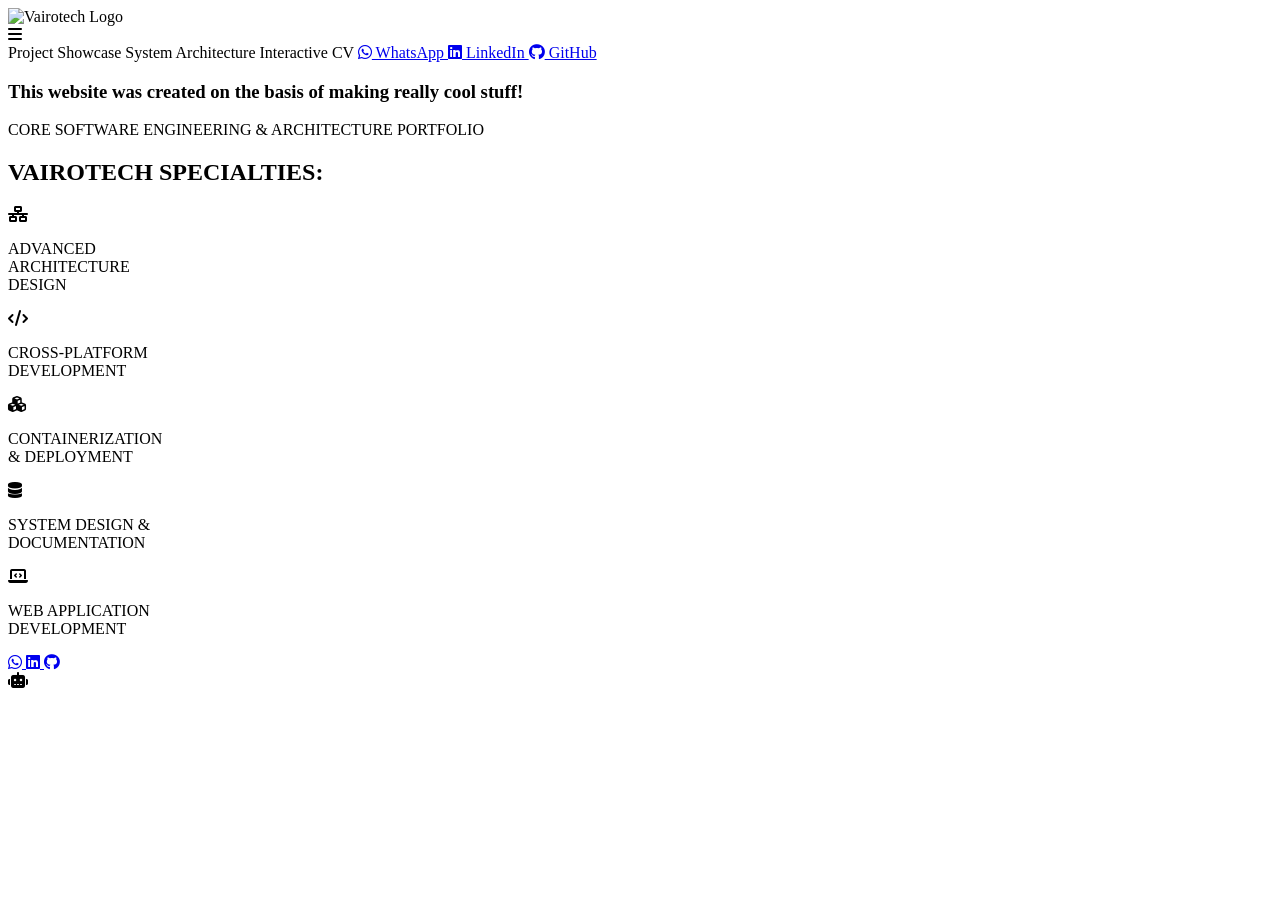
==== src/main/resources/templates/index.html @ 6f6c0505 "First Vairotech commit" ====
<!DOCTYPE html>
<html xmlns:th="http://www.thymeleaf.org">
<head>
    <meta charset="UTF-8">
    <meta name="viewport" content="width=device-width, initial-scale=1.0">
    <title>Vairotech Portfolio</title>
    <!-- FontAwesome for the Icons -->
    <link rel="stylesheet" href="https://cdnjs.cloudflare.com/ajax/libs/font-awesome/6.4.0/css/all.min.css">
    <!-- Thymeleaf CSS Link -->
    <link rel="stylesheet" th:href="@{/css/style.css}">
</head>
<body>

    <!-- Main Glowing Logo -->
    <img th:src="@{/images/VT logo.png}" alt="Vairotech Logo" class="main-logo">

    <!-- Cyber Hamburger Menu -->
    <div class="cyber-nav">
        <!-- VT OG Style Circular Button -->
        <div class="hamburger-icon" onclick="toggleMenu()">
            <i class="fa-solid fa-bars"></i>
        </div>
        
        <!-- The Frosted Glass Dropdown -->
        <div class="nav-dropdown" id="navDropdown">
            <a th:href="@{/projects}" onclick="closeMenu()">Project Showcase</a>
            <a th:href="@{/about}" onclick="closeMenu()">System Architecture</a>
            
            <!-- Now this opens your readable web CV! -->
            <a th:href="@{/myCV}" onclick="closeMenu()">Interactive CV</a>

            <a href="https://wa.me/qr/6LGR2HE7CTEMJ1" target="_blank">
                <i class="fa-brands fa-whatsapp"></i> WhatsApp
            </a>
            <a href="https://www.linkedin.com/in/tapiwanashe-mutsvairo-6bb804331" target="_blank">
                <i class="fa-brands fa-linkedin"></i> LinkedIn
            </a>
            <a href="https://github.com/Man-mutsv23" target="_blank">
                <i class="fa-brands fa-github"></i> GitHub
            </a>
        </div>
            

            

        </div>
    </div>

    <!-- The Authentic Tagline -->
    <h3 class="cyber-tagline">This website was created on the basis of making really cool stuff!</h3>
    <p class="subtitle">CORE SOFTWARE ENGINEERING &amp; ARCHITECTURE PORTFOLIO</p>
    
    <h2 class="section-heading">VAIROTECH SPECIALTIES:</h2>

    <!-- The 5 Glowing Nodes (Matches VT OG Exactly) -->
    <div class="specialties-grid">
        <div class="node-container">
            <div class="glowing-circle"><i class="fa-solid fa-network-wired"></i></div>
            <p>ADVANCED<br>ARCHITECTURE<br>DESIGN</p>
        </div>
        
        <div class="node-container">
            <div class="glowing-circle"><i class="fa-solid fa-code"></i></div>
            <p>CROSS-PLATFORM<br>DEVELOPMENT</p>
        </div>
        
        <div class="node-container">
            <div class="glowing-circle"><i class="fa-solid fa-cubes"></i></div>
            <p>CONTAINERIZATION<br>&amp; DEPLOYMENT</p>
        </div>
        
        <div class="node-container">
            <div class="glowing-circle"><i class="fa-solid fa-database"></i></div>
            <p>SYSTEM DESIGN &amp;<br>DOCUMENTATION</p>
        </div>
        
        <div class="node-container">
            <div class="glowing-circle"><i class="fa-solid fa-laptop-code"></i></div>
            <p>WEB APPLICATION<br>DEVELOPMENT</p>
        </div>
    </div>

    <!-- The VT OG Minimalist Footer -->
    <footer class="cyber-footer">
        <div class="social-links">
            <a href="https://wa.me/qr/6LGR2HE7CTEMJ1" target="_blank" class="social-icon">
                <i class="fa-brands fa-whatsapp"></i>
            </a>
            <a href="https://www.linkedin.com/in/tapiwanashe-mutsvairo-6bb804331" target="_blank" class="social-icon">
                <i class="fa-brands fa-linkedin"></i>
            </a>
            <a href="https://github.com/Man-mutsv23" target="_blank" class="social-icon">
                <i class="fa-brands fa-github"></i>
            </a>
        </div>
    </footer>

    <!-- NEW: FLOATING AI CHATBOT BUTTON -->
    <div class="ai-chat-button" onclick="toggleChatWindow()">
        <i class="fa-solid fa-robot"></i>
    </div>

    <!-- JavaScript for the Auto-Closing Menu -->
    <script>
        function toggleMenu() {
            const dropdown = document.getElementById("navDropdown");
            if (dropdown.style.display === "block") {
                dropdown.style.display = "none";
            } else {
                dropdown.style.display = "block";
            }
        }

        function closeMenu() {
            document.getElementById("navDropdown").style.display = "none";
        }
    </script>
</body>
</html>
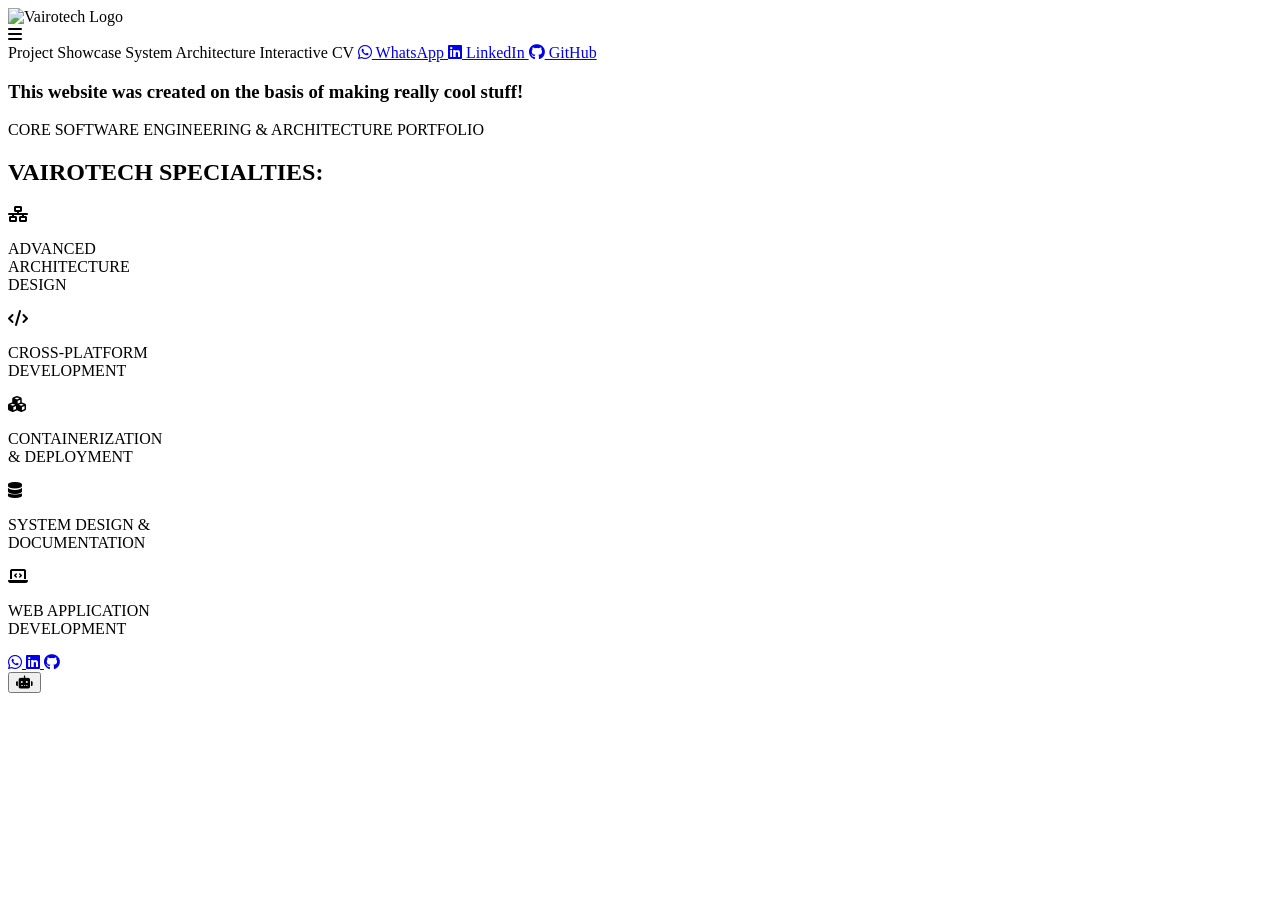
==== commit d77f1259: "Added in Chatbot features to start the process of linking the AI Engine to the main website" ====
--- a/src/main/resources/templates/index.html
+++ b/src/main/resources/templates/index.html
@@ -95,9 +95,28 @@
         </div>
     </footer>
 
-    <!-- NEW: FLOATING AI CHATBOT BUTTON -->
-    <div class="ai-chat-button" onclick="toggleChatWindow()">
-        <i class="fa-solid fa-robot"></i>
+    <!-- VAIROTECH FLOATING AI CHAT MODULE -->
+    <button id="chatToggleBtn" class="floating-chat-btn" onclick="toggleChat()">
+        <i class="fas fa-robot"></i> <!-- The Robot Icon from your design! -->
+    </button>
+
+    <div class="ai-chat-container" id="aiChatWidget" style="display: none;">
+        <div class="chat-header" style="display: flex; justify-content: space-between; align-items: center;">
+            <div>
+                <h3 class="cyber-tagline" style="margin: 0; font-size: 1.2rem;">Vairo AI Assistant</h3>
+                <p class="subtitle" style="margin: 5px 0 10px 0; font-size: 0.8rem;">Ask about Tapiwa's architecture.</p>
+            </div>
+            <button onclick="toggleChat()" class="close-chat-btn">✖</button>
+        </div>
+        
+        <div class="chat-box" id="chatBox">
+            <p class="ai-message"><strong>Vairo AI:</strong> Systems online. How can I help you today?</p>
+        </div>
+        
+        <div class="chat-input-area">
+            <input type="text" id="chatInput" placeholder="Type your query here..." onkeypress="handleKeyPress(event)">
+            <button onclick="sendMessage()" class="cyber-button">SEND</button>
+        </div>
     </div>
 
     <!-- JavaScript for the Auto-Closing Menu -->
@@ -114,6 +133,16 @@
         function closeMenu() {
             document.getElementById("navDropdown").style.display = "none";
         }
+
+        // Toggle the chat window open and closed
+    function toggleChat() {
+        const chatWidget = document.getElementById('aiChatWidget');
+        if (chatWidget.style.display === 'none' || chatWidget.style.display === '') {
+            chatWidget.style.display = 'block';
+        } else {
+            chatWidget.style.display = 'none';
+        }
+    }
     </script>
 </body>
 </html>
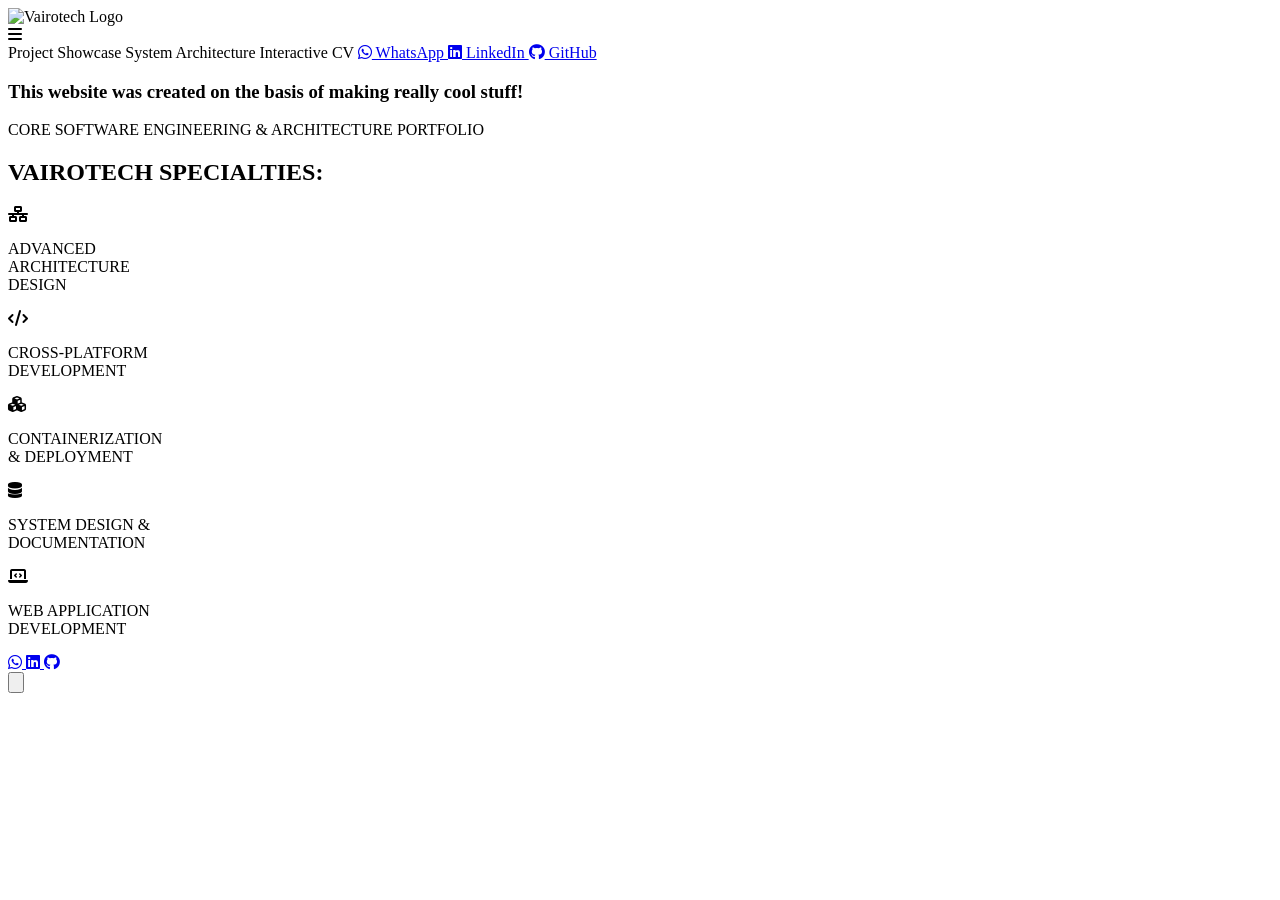
==== commit a3607eb9: "Added in a health check script" ====
--- a/src/main/resources/templates/index.html
+++ b/src/main/resources/templates/index.html
@@ -96,8 +96,20 @@
     </footer>
 
     <!-- VAIROTECH FLOATING AI CHAT MODULE -->
-    <button id="chatToggleBtn" class="floating-chat-btn" onclick="toggleChat()">
-        <i class="fas fa-robot"></i> <!-- The Robot Icon from your design! -->
+    <button id="chatToggleBtn" class="ai-chat-button" onclick="toggleChat()">
+        <!-- Custom Premium SVG Robot Icon -->
+        <svg viewBox="0 0 24 24" fill="none" xmlns="http://www.w3.org/2000/svg" class="custom-robot-icon">
+            <!-- Antenna & Glow -->
+            <path d="M12 2V6" stroke="#f3f4f6" stroke-width="2" stroke-linecap="round"/>
+            <circle cx="12" cy="2" r="2" fill="#00d2ff" filter="drop-shadow(0 0 4px #00d2ff)"/>
+            <!-- Robot Head -->
+            <rect x="4" y="6" width="16" height="14" rx="4" stroke="#f3f4f6" stroke-width="2" fill="#121317"/>
+            <!-- Cyber Blue Eyes -->
+            <circle cx="8.5" cy="12" r="1.5" fill="#00d2ff" filter="drop-shadow(0 0 3px #00d2ff)"/>
+            <circle cx="15.5" cy="12" r="1.5" fill="#00d2ff" filter="drop-shadow(0 0 3px #00d2ff)"/>
+            <!-- Voice Wave Mouth -->
+            <path d="M9 16H15" stroke="#f3f4f6" stroke-width="1.5" stroke-linecap="round"/>
+        </svg>
     </button>
 
     <div class="ai-chat-container" id="aiChatWidget" style="display: none;">
@@ -106,6 +118,7 @@
                 <h3 class="cyber-tagline" style="margin: 0; font-size: 1.2rem;">Vairo AI Assistant</h3>
                 <p class="subtitle" style="margin: 5px 0 10px 0; font-size: 0.8rem;">Ask about Tapiwa's architecture.</p>
             </div>
+            <!-- The X button to close the chat -->
             <button onclick="toggleChat()" class="close-chat-btn">✖</button>
         </div>
         
@@ -135,14 +148,85 @@
         }
 
         // Toggle the chat window open and closed
-    function toggleChat() {
-        const chatWidget = document.getElementById('aiChatWidget');
-        if (chatWidget.style.display === 'none' || chatWidget.style.display === '') {
-            chatWidget.style.display = 'block';
-        } else {
-            chatWidget.style.display = 'none';
-        }
-    }
+        function toggleChat() {
+            const chatWidget = document.getElementById('aiChatWidget');
+            if (chatWidget.style.display === 'none' || chatWidget.style.display === '') {
+                chatWidget.style.display = 'block';
+            } else {
+                chatWidget.style.display = 'none';
+            }
+        }
+
+        // Send message to the Java Backend -> Python AI
+        async function sendMessage() {
+            console.log("1. SEND button was clicked!"); // Diagnostic Trap 1
+
+            const inputField = document.getElementById('chatInput');
+            const chatBox = document.getElementById('chatBox');
+            
+            // Check if the HTML elements actually exist
+            if (!inputField || !chatBox) {
+                console.error("CRITICAL ERROR: Could not find 'chatInput' or 'chatBox' in the HTML!");
+                return;
+            }
+
+            const message = inputField.value.trim();
+
+            if (!message) {
+                console.log("2. Message is empty, ignoring click."); // Diagnostic Trap 2
+                return; 
+            }
+
+            console.log("3. Message captured:", message);
+
+            // Display the User's message on the right
+            chatBox.innerHTML += `<div class="chat-bubble user-message">${message}</div>`;
+            inputField.value = ''; // Clear the input box
+            chatBox.scrollTop = chatBox.scrollHeight; // Auto-scroll to bottom
+
+            // Add a temporary "Thinking..." bubble on the left
+            const thinkingId = 'thinking-' + Date.now();
+            chatBox.innerHTML += `<div class="chat-bubble ai-message" id="${thinkingId}"><em>Thinking...</em></div>`;
+            chatBox.scrollTop = chatBox.scrollHeight;
+
+            try {
+                console.log("4. Attempting to fetch from Java backend..."); // Diagnostic Trap 3
+                
+                const response = await fetch('/api/internal/ask', {
+                    method: 'POST',
+                    headers: { 'Content-Type': 'application/json' },
+                    body: JSON.stringify({ message: message })
+                });
+
+                console.log("5. Response received from Java, parsing JSON..."); // Diagnostic Trap 4
+                const data = await response.json();
+
+                // Remove the "Thinking..." bubble and display the actual AI reply
+                document.getElementById(thinkingId).remove();
+                
+                if (data.reply) {
+                    chatBox.innerHTML += `<div class="chat-bubble ai-message">${data.reply}</div>`;
+                    console.log("6. Success! Message rendered.");
+                } else {
+                    chatBox.innerHTML += `<div class="chat-bubble ai-message" style="color: #ff4c4c; border-color: #ff4c4c;">Error: No reply received from Python.</div>`;
+                }
+
+            } catch (error) {
+                console.error('7. Fetch failed!', error); // Diagnostic Trap 5
+                document.getElementById(thinkingId).remove();
+                chatBox.innerHTML += `<div class="chat-bubble ai-message" style="color: #ff4c4c; border-color: #ff4c4c;">System Error: The Polyglot Bridge is currently unreachable.</div>`;
+            }
+            
+            chatBox.scrollTop = chatBox.scrollHeight;
+        }
+
+        // Allow the user to press "Enter" to send the message
+        function handleKeyPress(event) {
+            if (event.key === 'Enter') {
+                sendMessage();
+            }
+        }
     </script>
+    
 </body>
 </html>
